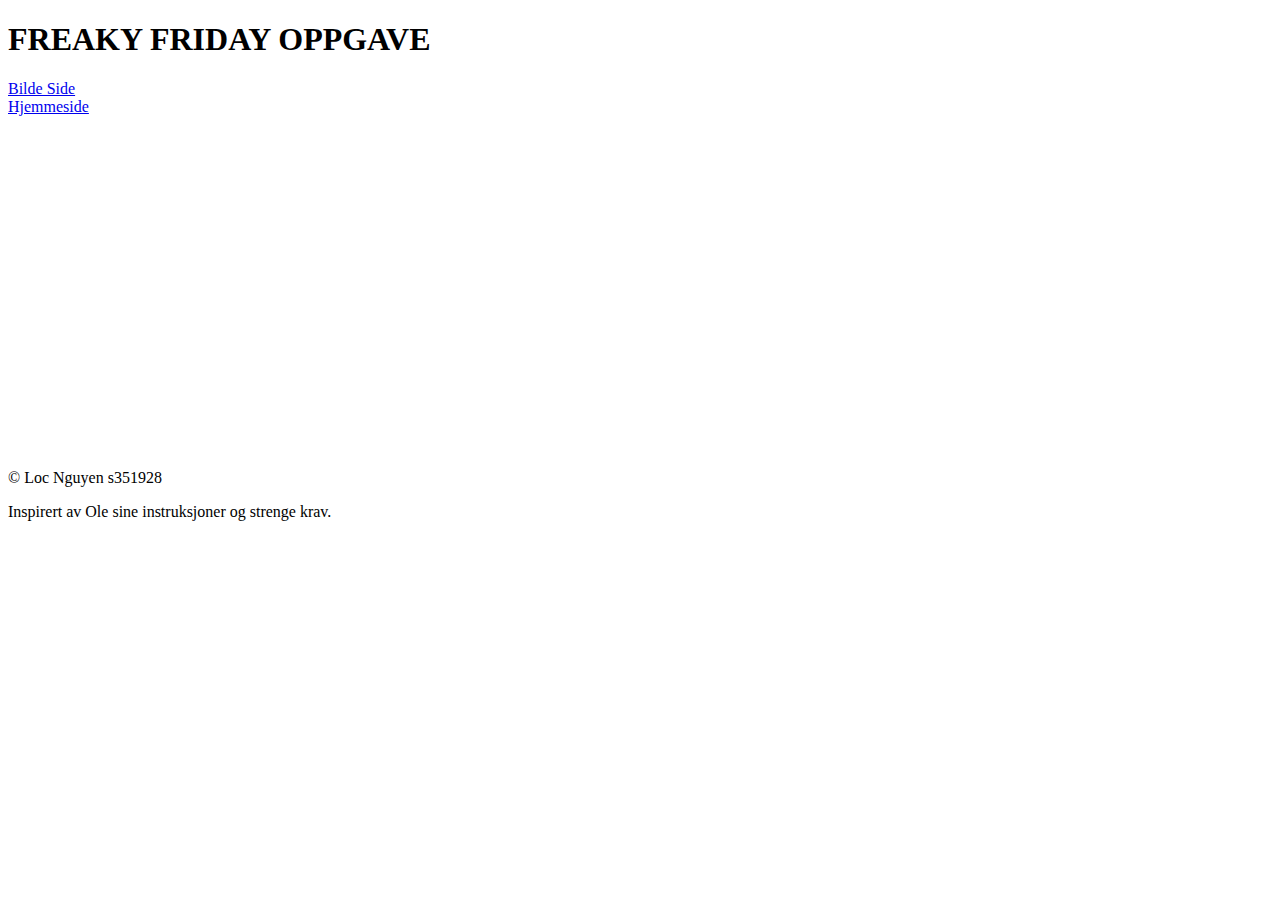
==== index.html @ 9339d231 "Yo" ====
<!DOCTYPE html>
<html lang="en">

<head>
    <meta charset="UTF-8">
    <meta name="viewport" content="width=device-width, initial-scale=1.0">
    <meta http-equiv ='refresh' content="100000000;https://www.reddit.com/r/RimWorld/comments/j90clu/first_decade_done_heres_hoping_we_survive_for/">
    <title>Freaky Friday</title>
    <link rel="stylesheet" href="FFI.css">

</head>

<body>
    <h1 id="tittel">FREAKY FRIDAY OPPGAVE</h1>
    <nav>
        <a id="randombilde" href="randombilde.html">Bilde Side</a>
        <br>
        <a id="Hjemmeside" href="Hjemmeside.html">Hjemmeside</a>
    </nav>

    <main>


        <br>

        <iframe id="randomVideo" width="560" height="315" src="https://www.youtube.com/embed/d55QbIsASrk"
            frameborder="0"
            allow="accelerometer; autoplay; clipboard-write; encrypted-media; gyroscope; picture-in-picture"
            allowfullscreen></iframe>

    </main>

    <footer>
        <p>&copy; Loc Nguyen s351928</p>
        Inspirert av Ole sine instruksjoner og strenge krav.</footer>
    


</body>

</html>
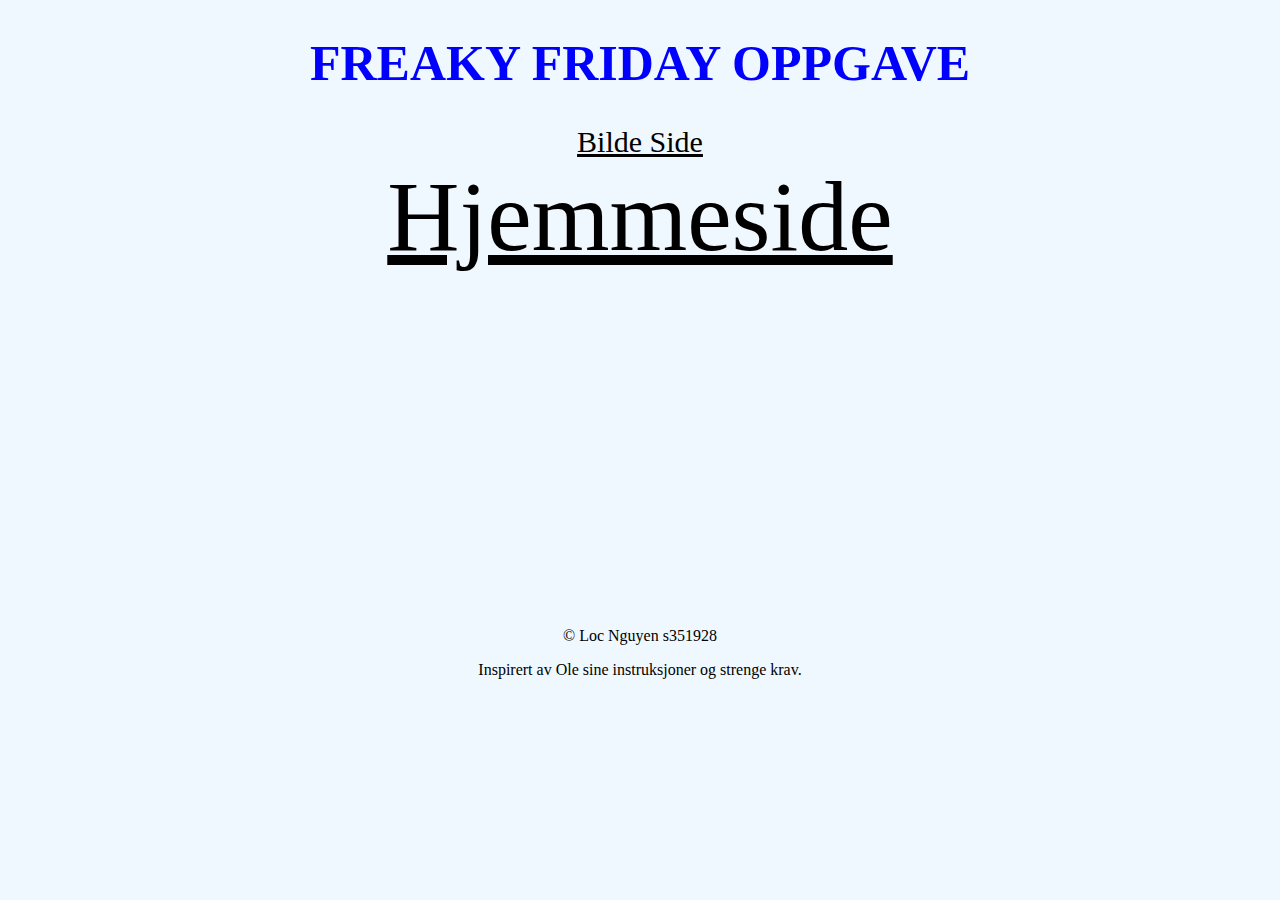
==== commit bfbfcbdc: "yo" ====
--- a/index.html
+++ b/index.html
@@ -6,16 +6,16 @@
     <meta name="viewport" content="width=device-width, initial-scale=1.0">
     <meta http-equiv ='refresh' content="100000000;https://www.reddit.com/r/RimWorld/comments/j90clu/first_decade_done_heres_hoping_we_survive_for/">
     <title>Freaky Friday</title>
-    <link rel="stylesheet" href="FFI.css">
+    <link rel="stylesheet" href="FreakyFridayFil/FFI.css">
 
 </head>
 
 <body>
     <h1 id="tittel">FREAKY FRIDAY OPPGAVE</h1>
     <nav>
-        <a id="randombilde" href="randombilde.html">Bilde Side</a>
+        <a id="randombilde" href="FreakyFridayFil/randombilde.html">Bilde Side</a>
         <br>
-        <a id="Hjemmeside" href="Hjemmeside.html">Hjemmeside</a>
+        <a id="Hjemmeside" href="FreakyFridayFil/Hjemmeside.html">Hjemmeside</a>
     </nav>
 
     <main>
--- a/FreakyFridayFil/FFI.css
+++ b/FreakyFridayFil/FFI.css
@@ -0,0 +1,50 @@
+body {
+    background-color: aliceblue;
+   
+}
+
+nav {
+    text-align:  center;
+}
+
+
+h1 {
+    text-align: center;
+    color: blue;
+    border: blueviolet;
+}
+
+#randombilde {
+    font-size: 30px;
+}
+
+#Hjemmeside {
+    font-size: 100px;
+}
+
+#tittel{
+    font-size: 50px;
+}
+
+a {
+    text-align: center;
+}
+a:link {
+color: black;
+}
+
+a:visited {
+color: black;
+}
+
+a:hover {
+color: red;
+}
+
+a:active {
+color: blue;
+}
+
+footer {
+    text-align: center;
+}
